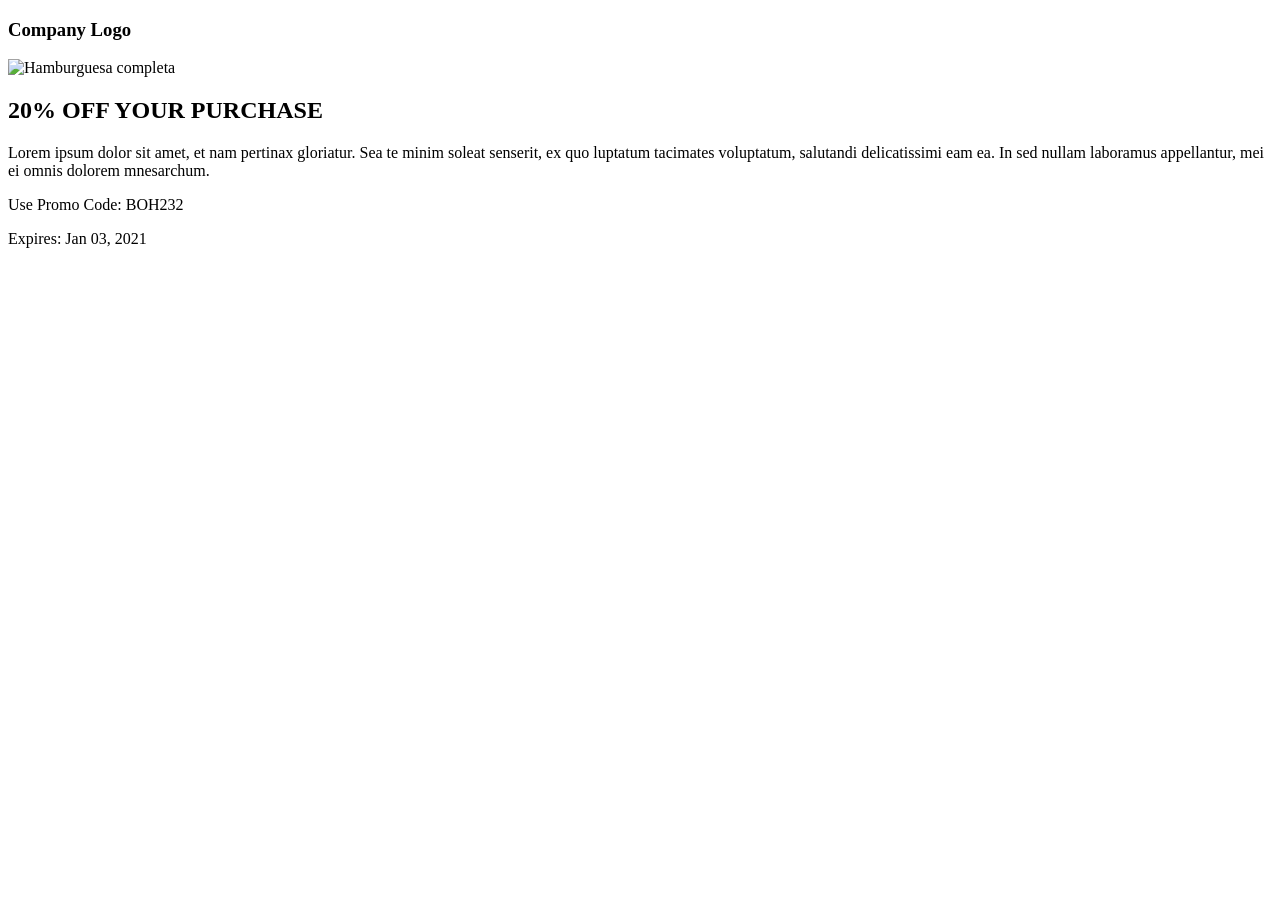
==== uf1841/index.html @ 4dac20b9 "first commit" ====
<!DOCTYPE html>
<html>
<head>
<meta name="viewport" content="width=device-width, initial-scale=1">
</head>
<body>

<div class="coupon">
  <div class="container">
    <h3>Company Logo</h3>
  </div>
  <img src="hamburger.jpg" alt="Hamburguesa completa" style="width:100%;">
  <div class="container" style="background-color:white">
    <h2><b>20% OFF YOUR PURCHASE</b></h2> 
    <p>Lorem ipsum dolor sit amet, et nam pertinax gloriatur. Sea te minim soleat senserit, ex quo luptatum tacimates voluptatum, salutandi delicatissimi eam ea. In sed nullam laboramus appellantur, mei ei omnis dolorem mnesarchum.</p>
  </div>
  <div class="container">
    <p>Use Promo Code: <span class="promo">BOH232</span></p>
    <p class="expire">Expires: Jan 03, 2021</p>
  </div>
</div>

</body>
</html>
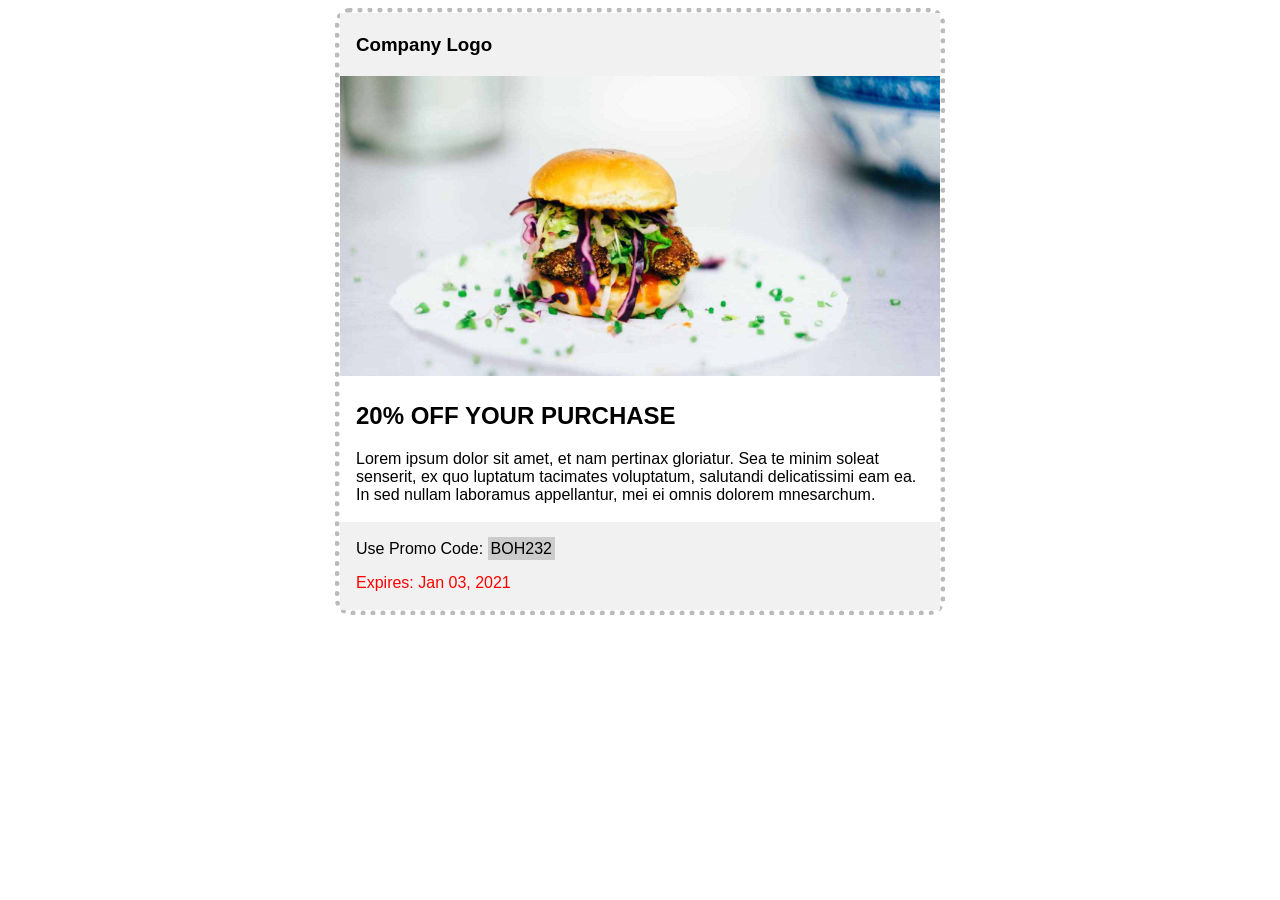
==== commit a9543e5b: "solucion" ====
--- a/uf1841/index.html
+++ b/uf1841/index.html
@@ -2,6 +2,7 @@
 <html>
 <head>
 <meta name="viewport" content="width=device-width, initial-scale=1">
+<link rel="stylesheet" href="style.css">
 </head>
 <body>
 
@@ -9,7 +10,8 @@
   <div class="container">
     <h3>Company Logo</h3>
   </div>
-  <img src="hamburger.jpg" alt="Hamburguesa completa" style="width:100%;">
+  <img src="img/hamburger.jpg" alt="Hamburguesa completa">
+
   <div class="container" style="background-color:white">
     <h2><b>20% OFF YOUR PURCHASE</b></h2> 
     <p>Lorem ipsum dolor sit amet, et nam pertinax gloriatur. Sea te minim soleat senserit, ex quo luptatum tacimates voluptatum, salutandi delicatissimi eam ea. In sed nullam laboramus appellantur, mei ei omnis dolorem mnesarchum.</p>
--- a/uf1841/style.css
+++ b/uf1841/style.css
@@ -0,0 +1,35 @@
+/*
+  Completa o modifica las reglas CSS
+*/
+body {
+  font-family: Arial;
+  
+}
+
+img{
+  width: 100%;
+}
+
+.coupon {
+  width: 80%;
+  border-radius: 15px;
+  margin: 0 auto;
+  max-width: 600px;
+  border: 5px dotted #bbbbbb;
+}
+
+.container {
+  background-color: #f1f1f1;;
+  padding: 2px 16px;
+  
+  
+}
+
+.promo {
+  padding: 3px;
+  background-color:#cccccc; ;
+}
+
+.expire {
+  color: red;
+}
